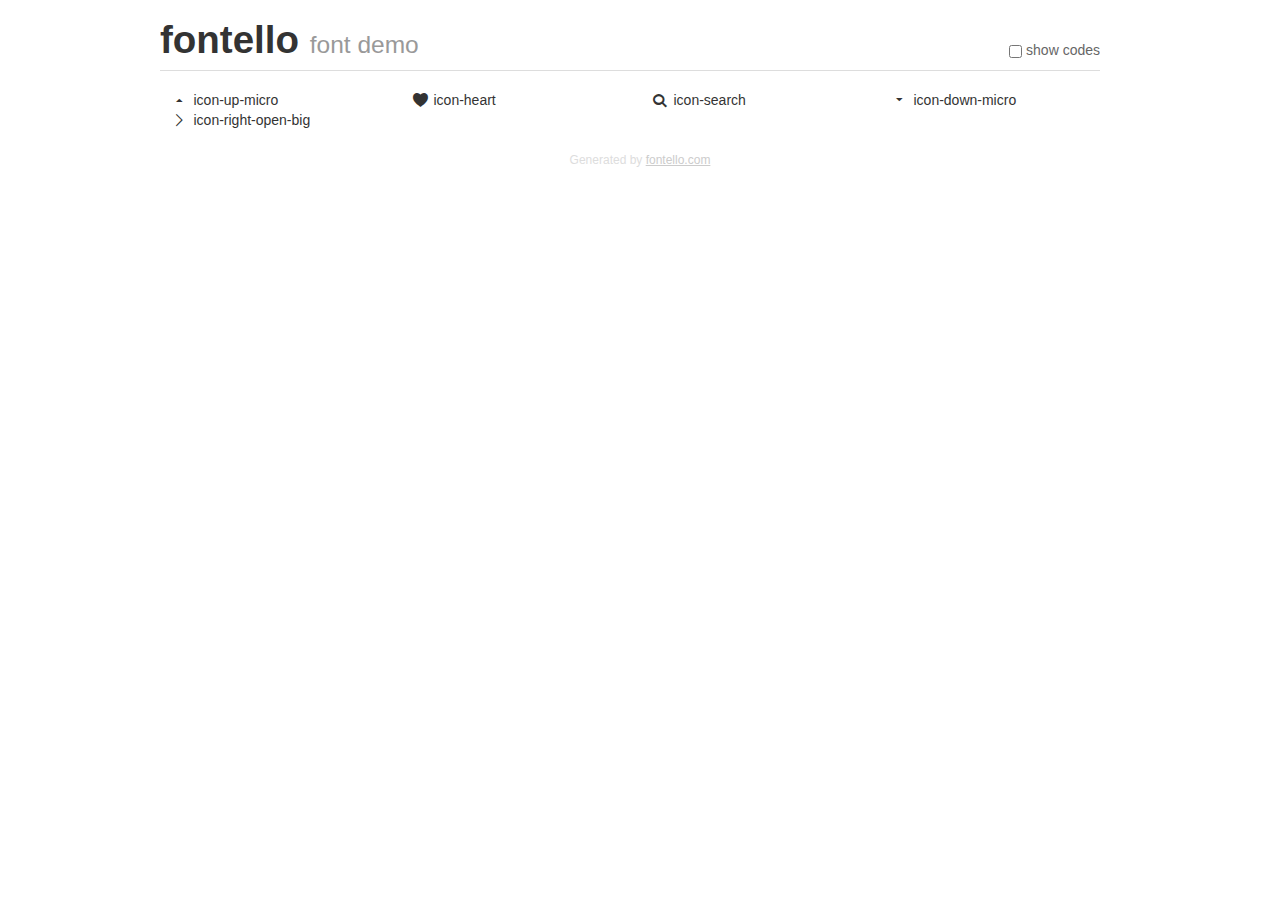
==== css/fontello/demo.html @ e8f1dee0 "Add '.header', 'visual' and swiper" ====
<!DOCTYPE html>
<html>
  <head>
  <!--[if lt IE 9]><script language="javascript" type="text/javascript" src="//html5shim.googlecode.com/svn/trunk/html5.js"></script><![endif]-->
  <meta charset="UTF-8">
  <style>
    html {
      font-size: 100%;
      -webkit-text-size-adjust: 100%;
      -ms-text-size-adjust: 100%;
    }
    a:focus {
      outline: thin dotted #333;
      outline: 5px auto -webkit-focus-ring-color;
      outline-offset: -2px;
    }
    a:hover,
    a:active {
      outline: 0;
    }
    input {
      margin: 0;
      font-size: 100%;
      vertical-align: middle;
      *overflow: visible;
      line-height: normal;
    }
    input::-moz-focus-inner {
      padding: 0;
      border: 0;
    }
    body {
      margin: 0;
      font-family: "Helvetica Neue", Helvetica, Arial, sans-serif;
      font-size: 14px;
      line-height: 20px;
      color: #333;
      background-color: #fff;
    }
    a {
      color: #08c;
      text-decoration: none;
    }
    a:hover {
      color: #005580;
      text-decoration: underline;
    }
    .row {
      margin-left: -20px;
      *zoom: 1;
    }
    .row:before,
    .row:after {
      display: table;
      content: "";
      line-height: 0;
    }
    .row:after {
      clear: both;
    }
    .span3 {
      float: left;
      min-height: 1px;
      margin-left: 20px;
      width: 220px;
    }
    .container {
      width: 940px;
      margin-right: auto;
      margin-left: auto;
      *zoom: 1;
    }
    .container:before,
    .container:after {
      display: table;
      content: "";
      line-height: 0;
    }
    .container:after {
      clear: both;
    }
    small {
      font-size: 85%;
    }
    h1 {
      margin: 10px 0;
      font-family: inherit;
      font-weight: bold;
      line-height: 20px;
      color: inherit;
      text-rendering: optimizelegibility;
      line-height: 40px;
      font-size: 38.5px;
    }
    h1 small {
      font-weight: normal;
      line-height: 1;
      color: #999;
      font-size: 24.5px;
    }

    body {
      margin-top: 90px;
    }
    .header {
      position: fixed;
      top: 0;
      left: 50%;
      margin-left: -480px;
      background-color: #fff;
      border-bottom: 1px solid #ddd;
      padding-top: 10px;
      z-index: 10;
    }
    .footer {
      color: #ddd;
      font-size: 12px;
      text-align: center;
      margin-top: 20px;
    }
    .footer a {
      color: #ccc;
      text-decoration: underline;
    }
    .the-icons {
      font-size: 14px;
      line-height: 24px;
    }
    .switch {
      position: absolute;
      right: 0;
      bottom: 10px;
      color: #666;
    }
    .switch input {
      margin-right: 0.3em;
    }
    .codesOn .i-name {
      display: none;
    }
    .codesOn .i-code {
      display: inline;
    }
    .i-code {
      display: none;
    }
    @font-face {
      font-family: 'fontello';
      src: url('./font/fontello.eot?90361764');
      src: url('./font/fontello.eot?90361764#iefix') format('embedded-opentype'),
           url('./font/fontello.woff?90361764') format('woff'),
           url('./font/fontello.ttf?90361764') format('truetype'),
           url('./font/fontello.svg?90361764#fontello') format('svg');
      font-weight: normal;
      font-style: normal;
    }
    .demo-icon {
      font-family: "fontello";
      font-style: normal;
      font-weight: normal;
      speak: never;
     
      display: inline-block;
      text-decoration: inherit;
      width: 1em;
      margin-right: .2em;
      text-align: center;
      /* opacity: .8; */
     
      /* For safety - reset parent styles, that can break glyph codes*/
      font-variant: normal;
      text-transform: none;
     
      /* fix buttons height, for twitter bootstrap */
      line-height: 1em;
     
      /* Animation center compensation - margins should be symmetric */
      /* remove if not needed */
      margin-left: .2em;
     
      /* You can be more comfortable with increased icons size */
      /* font-size: 120%; */
     
      /* Font smoothing. That was taken from TWBS */
      -webkit-font-smoothing: antialiased;
      -moz-osx-font-smoothing: grayscale;
     
      /* Uncomment for 3D effect */
      /* text-shadow: 1px 1px 1px rgba(127, 127, 127, 0.3); */
    }
    </style>
    <link rel="stylesheet" href="css/animation.css"><!--[if IE 7]><link rel="stylesheet" href="css/" + font.fontname + "-ie7.css"><![endif]-->
    <script>
      function toggleCodes(on) {
        var obj = document.getElementById('icons');
      
        if (on) {
          obj.className += ' codesOn';
        } else {
          obj.className = obj.className.replace(' codesOn', '');
        }
      }
    </script>
  </head>
  <body>
    <div class="container header">
      <h1>fontello <small>font demo</small></h1>
      <label class="switch">
        <input type="checkbox" onclick="toggleCodes(this.checked)">show codes
      </label>
    </div>
    <div class="container" id="icons">
      <div class="row">
        <div class="span3" title="Code: 0xe800">
          <i class="demo-icon icon-up-micro">&#xe800;</i> <span class="i-name">icon-up-micro</span><span class="i-code">0xe800</span>
        </div>
        <div class="span3" title="Code: 0xe801">
          <i class="demo-icon icon-heart">&#xe801;</i> <span class="i-name">icon-heart</span><span class="i-code">0xe801</span>
        </div>
        <div class="span3" title="Code: 0xe802">
          <i class="demo-icon icon-search">&#xe802;</i> <span class="i-name">icon-search</span><span class="i-code">0xe802</span>
        </div>
        <div class="span3" title="Code: 0xe803">
          <i class="demo-icon icon-down-micro">&#xe803;</i> <span class="i-name">icon-down-micro</span><span class="i-code">0xe803</span>
        </div>
      </div>
      <div class="row">
        <div class="span3" title="Code: 0xe804">
          <i class="demo-icon icon-right-open-big">&#xe804;</i> <span class="i-name">icon-right-open-big</span><span class="i-code">0xe804</span>
        </div>
      </div>
    <div class="container footer">Generated by <a href="https://fontello.com">fontello.com</a></div>
  </body>
</html>
---- css/fontello/css/animation.css ----
/*
   Animation example, for spinners
*/
.animate-spin {
  -moz-animation: spin 2s infinite linear;
  -o-animation: spin 2s infinite linear;
  -webkit-animation: spin 2s infinite linear;
  animation: spin 2s infinite linear;
  display: inline-block;
}
@-moz-keyframes spin {
  0% {
    -moz-transform: rotate(0deg);
    -o-transform: rotate(0deg);
    -webkit-transform: rotate(0deg);
    transform: rotate(0deg);
  }

  100% {
    -moz-transform: rotate(359deg);
    -o-transform: rotate(359deg);
    -webkit-transform: rotate(359deg);
    transform: rotate(359deg);
  }
}
@-webkit-keyframes spin {
  0% {
    -moz-transform: rotate(0deg);
    -o-transform: rotate(0deg);
    -webkit-transform: rotate(0deg);
    transform: rotate(0deg);
  }

  100% {
    -moz-transform: rotate(359deg);
    -o-transform: rotate(359deg);
    -webkit-transform: rotate(359deg);
    transform: rotate(359deg);
  }
}
@-o-keyframes spin {
  0% {
    -moz-transform: rotate(0deg);
    -o-transform: rotate(0deg);
    -webkit-transform: rotate(0deg);
    transform: rotate(0deg);
  }

  100% {
    -moz-transform: rotate(359deg);
    -o-transform: rotate(359deg);
    -webkit-transform: rotate(359deg);
    transform: rotate(359deg);
  }
}
@-ms-keyframes spin {
  0% {
    -moz-transform: rotate(0deg);
    -o-transform: rotate(0deg);
    -webkit-transform: rotate(0deg);
    transform: rotate(0deg);
  }

  100% {
    -moz-transform: rotate(359deg);
    -o-transform: rotate(359deg);
    -webkit-transform: rotate(359deg);
    transform: rotate(359deg);
  }
}
@keyframes spin {
  0% {
    -moz-transform: rotate(0deg);
    -o-transform: rotate(0deg);
    -webkit-transform: rotate(0deg);
    transform: rotate(0deg);
  }

  100% {
    -moz-transform: rotate(359deg);
    -o-transform: rotate(359deg);
    -webkit-transform: rotate(359deg);
    transform: rotate(359deg);
  }
}
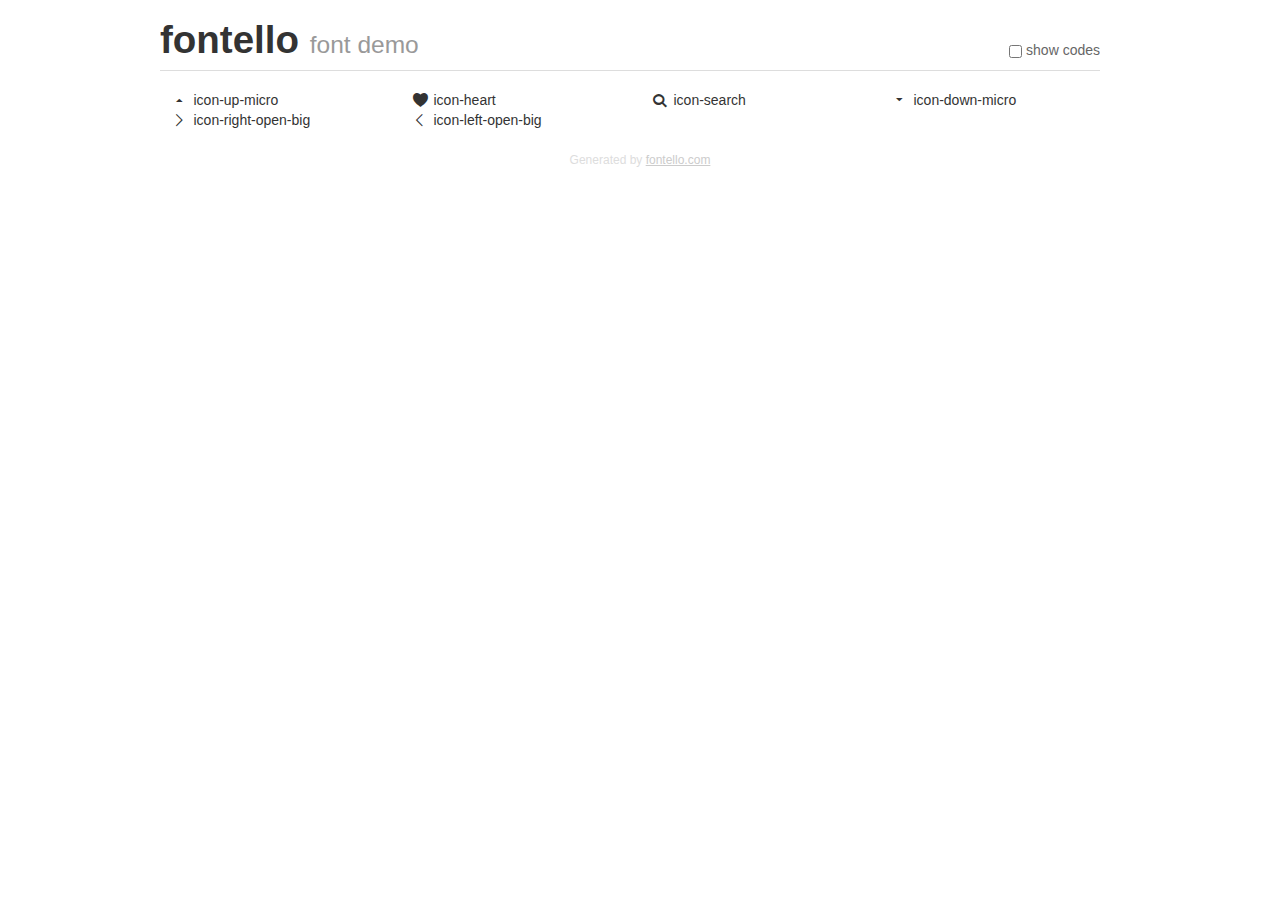
==== commit dfc158dc: "Complete the '.latest'" ====
--- a/css/fontello/demo.html
+++ b/css/fontello/demo.html
@@ -146,11 +146,11 @@
     }
     @font-face {
       font-family: 'fontello';
-      src: url('./font/fontello.eot?90361764');
-      src: url('./font/fontello.eot?90361764#iefix') format('embedded-opentype'),
-           url('./font/fontello.woff?90361764') format('woff'),
-           url('./font/fontello.ttf?90361764') format('truetype'),
-           url('./font/fontello.svg?90361764#fontello') format('svg');
+      src: url('./font/fontello.eot?54238762');
+      src: url('./font/fontello.eot?54238762#iefix') format('embedded-opentype'),
+           url('./font/fontello.woff?54238762') format('woff'),
+           url('./font/fontello.ttf?54238762') format('truetype'),
+           url('./font/fontello.svg?54238762#fontello') format('svg');
       font-weight: normal;
       font-style: normal;
     }
@@ -228,6 +228,9 @@
         <div class="span3" title="Code: 0xe804">
           <i class="demo-icon icon-right-open-big">&#xe804;</i> <span class="i-name">icon-right-open-big</span><span class="i-code">0xe804</span>
         </div>
+        <div class="span3" title="Code: 0xe805">
+          <i class="demo-icon icon-left-open-big">&#xe805;</i> <span class="i-name">icon-left-open-big</span><span class="i-code">0xe805</span>
+        </div>
       </div>
     <div class="container footer">Generated by <a href="https://fontello.com">fontello.com</a></div>
   </body>
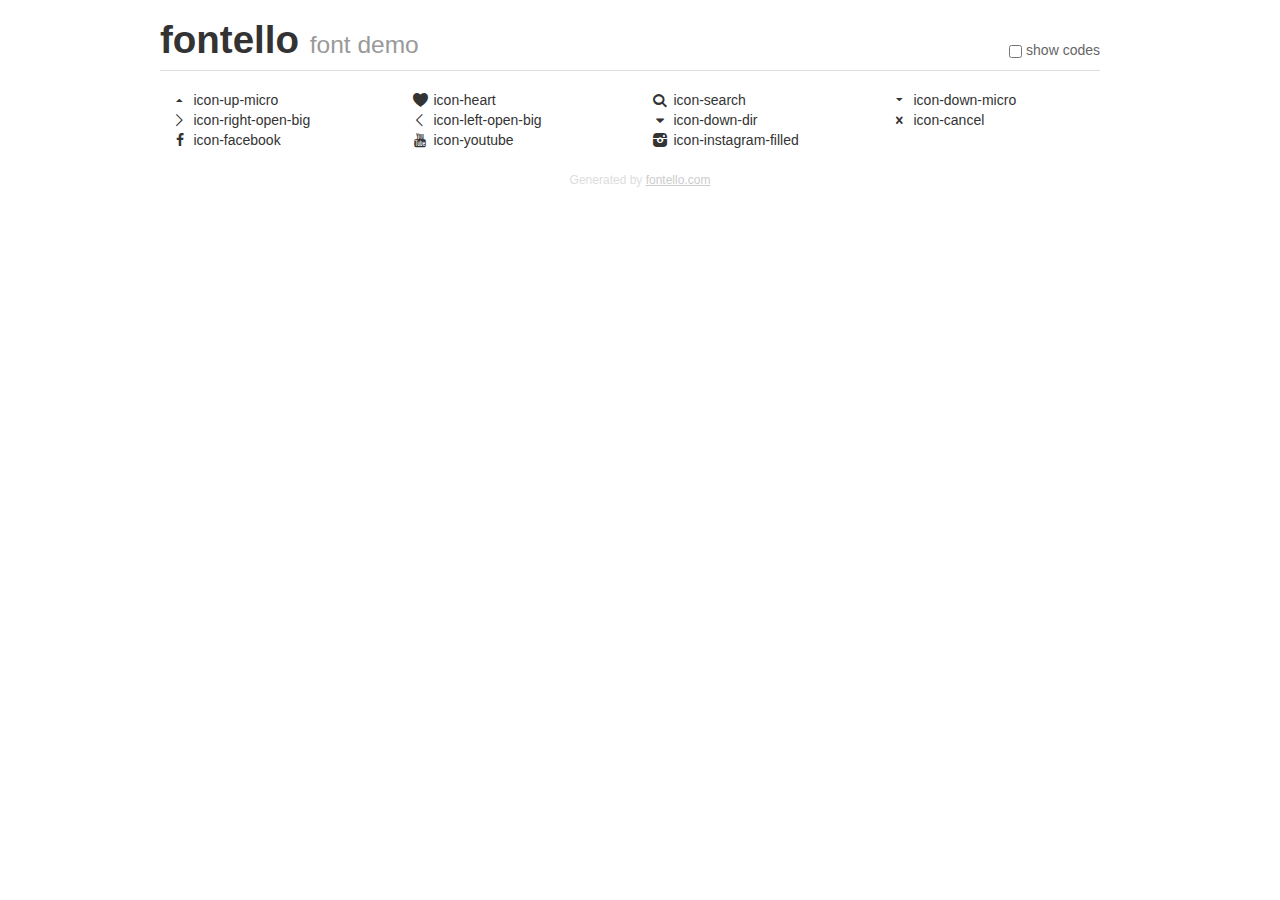
==== commit 16045eae: "Update the '.footer'" ====
--- a/css/fontello/demo.html
+++ b/css/fontello/demo.html
@@ -146,11 +146,11 @@
     }
     @font-face {
       font-family: 'fontello';
-      src: url('./font/fontello.eot?54238762');
-      src: url('./font/fontello.eot?54238762#iefix') format('embedded-opentype'),
-           url('./font/fontello.woff?54238762') format('woff'),
-           url('./font/fontello.ttf?54238762') format('truetype'),
-           url('./font/fontello.svg?54238762#fontello') format('svg');
+      src: url('./font/fontello.eot?40275939');
+      src: url('./font/fontello.eot?40275939#iefix') format('embedded-opentype'),
+           url('./font/fontello.woff?40275939') format('woff'),
+           url('./font/fontello.ttf?40275939') format('truetype'),
+           url('./font/fontello.svg?40275939#fontello') format('svg');
       font-weight: normal;
       font-style: normal;
     }
@@ -231,6 +231,23 @@
         <div class="span3" title="Code: 0xe805">
           <i class="demo-icon icon-left-open-big">&#xe805;</i> <span class="i-name">icon-left-open-big</span><span class="i-code">0xe805</span>
         </div>
+        <div class="span3" title="Code: 0xe806">
+          <i class="demo-icon icon-down-dir">&#xe806;</i> <span class="i-name">icon-down-dir</span><span class="i-code">0xe806</span>
+        </div>
+        <div class="span3" title="Code: 0xe807">
+          <i class="demo-icon icon-cancel">&#xe807;</i> <span class="i-name">icon-cancel</span><span class="i-code">0xe807</span>
+        </div>
+      </div>
+      <div class="row">
+        <div class="span3" title="Code: 0xf09a">
+          <i class="demo-icon icon-facebook">&#xf09a;</i> <span class="i-name">icon-facebook</span><span class="i-code">0xf09a</span>
+        </div>
+        <div class="span3" title="Code: 0xf167">
+          <i class="demo-icon icon-youtube">&#xf167;</i> <span class="i-name">icon-youtube</span><span class="i-code">0xf167</span>
+        </div>
+        <div class="span3" title="Code: 0xf31f">
+          <i class="demo-icon icon-instagram-filled">&#xf31f;</i> <span class="i-name">icon-instagram-filled</span><span class="i-code">0xf31f</span>
+        </div>
       </div>
     <div class="container footer">Generated by <a href="https://fontello.com">fontello.com</a></div>
   </body>
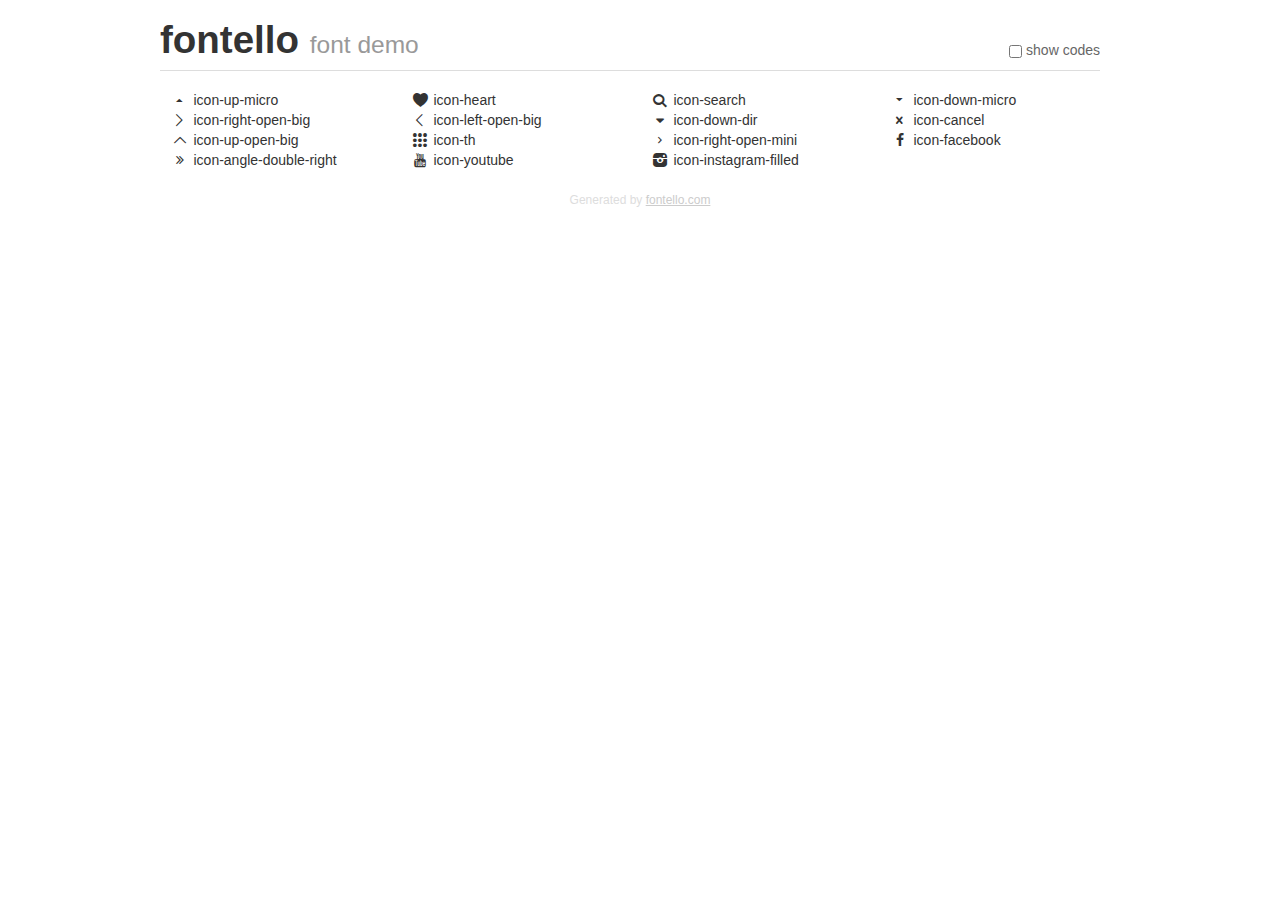
==== commit 1259669d: "Add a '.elec'" ====
--- a/css/fontello/demo.html
+++ b/css/fontello/demo.html
@@ -146,11 +146,11 @@
     }
     @font-face {
       font-family: 'fontello';
-      src: url('./font/fontello.eot?40275939');
-      src: url('./font/fontello.eot?40275939#iefix') format('embedded-opentype'),
-           url('./font/fontello.woff?40275939') format('woff'),
-           url('./font/fontello.ttf?40275939') format('truetype'),
-           url('./font/fontello.svg?40275939#fontello') format('svg');
+      src: url('./font/fontello.eot?22754901');
+      src: url('./font/fontello.eot?22754901#iefix') format('embedded-opentype'),
+           url('./font/fontello.woff?22754901') format('woff'),
+           url('./font/fontello.ttf?22754901') format('truetype'),
+           url('./font/fontello.svg?22754901#fontello') format('svg');
       font-weight: normal;
       font-style: normal;
     }
@@ -239,8 +239,22 @@
         </div>
       </div>
       <div class="row">
+        <div class="span3" title="Code: 0xe808">
+          <i class="demo-icon icon-up-open-big">&#xe808;</i> <span class="i-name">icon-up-open-big</span><span class="i-code">0xe808</span>
+        </div>
+        <div class="span3" title="Code: 0xe809">
+          <i class="demo-icon icon-th">&#xe809;</i> <span class="i-name">icon-th</span><span class="i-code">0xe809</span>
+        </div>
+        <div class="span3" title="Code: 0xe80a">
+          <i class="demo-icon icon-right-open-mini">&#xe80a;</i> <span class="i-name">icon-right-open-mini</span><span class="i-code">0xe80a</span>
+        </div>
         <div class="span3" title="Code: 0xf09a">
           <i class="demo-icon icon-facebook">&#xf09a;</i> <span class="i-name">icon-facebook</span><span class="i-code">0xf09a</span>
+        </div>
+      </div>
+      <div class="row">
+        <div class="span3" title="Code: 0xf101">
+          <i class="demo-icon icon-angle-double-right">&#xf101;</i> <span class="i-name">icon-angle-double-right</span><span class="i-code">0xf101</span>
         </div>
         <div class="span3" title="Code: 0xf167">
           <i class="demo-icon icon-youtube">&#xf167;</i> <span class="i-name">icon-youtube</span><span class="i-code">0xf167</span>
